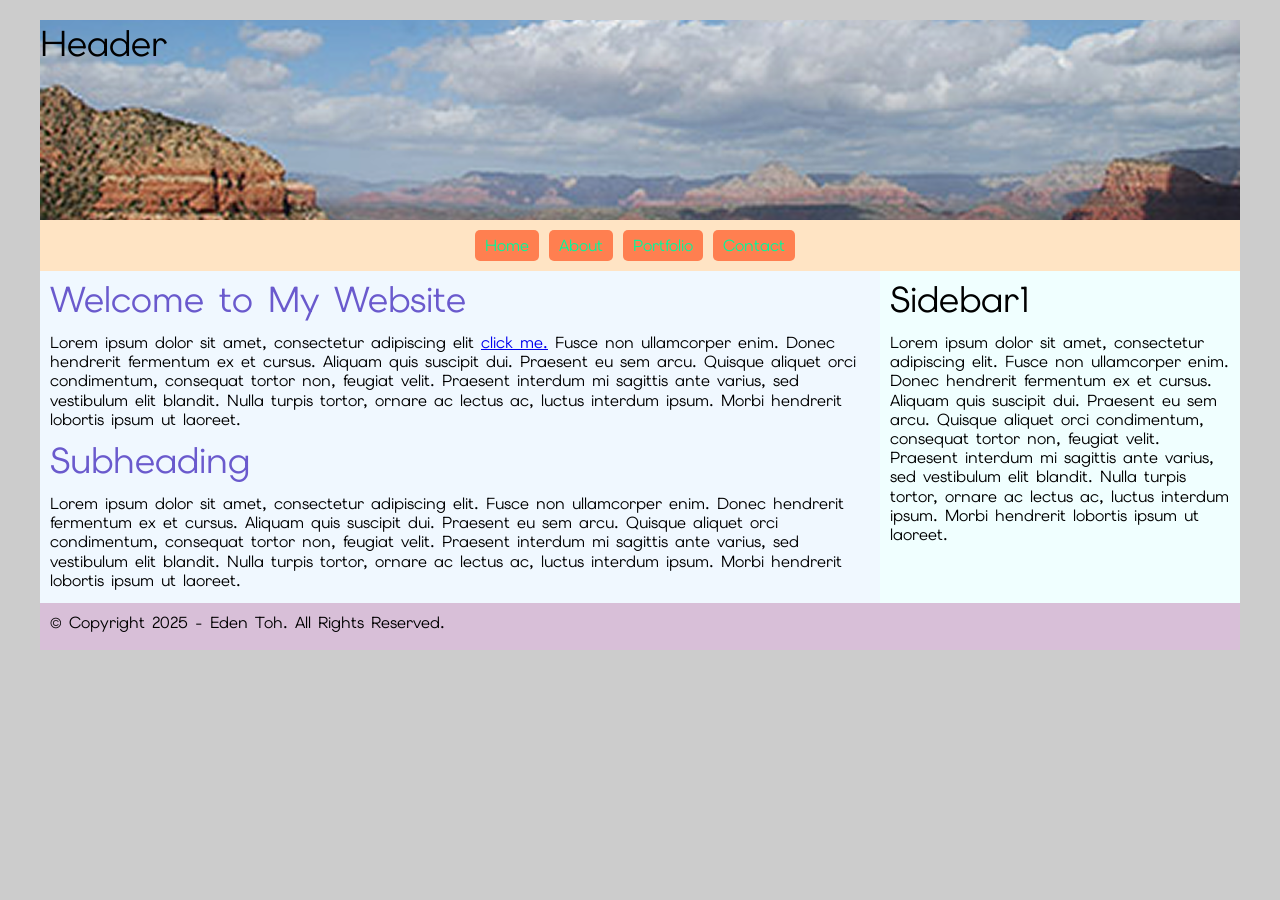
==== index.html @ f4f38166 "Add files via upload" ====
<!DOCTYPE>
<html lang="en">
<head>
    <meta charset="UTF-8">
    <meta name="viewport" content="width=device-width,initial-scale=1.0">
    <title>Eden - Graphic Designer in Toronto</title>
    <link href="styles/main.css" rel="stylesheet">
    <link rel="preconnect" href="https://fonts.googleapis.com">
    <link rel="preconnect" href="https://fonts.gstatic.com" crossorigin>
    <link href="https://fonts.googleapis.com/css2?family=Elms+Sans:ital,wght@0,100..900;1,100..900&display=swap" rel="stylesheet">
    
</head>
<body>
  <div class="container">

    <header>
      <h1>Header</h1>
    </header>

    <nav>
      <ul>
        <li><a href="index.html">Home</a></li>
        <li><a href="about.html">About</a></li>
        <li><a href="portfolio.html">Portfolio</a></li>
        <li><a href="contact.html">Contact</a></li>
      </ul>
    </nav>

    <main>
      <h1>Welcome to My Website</h1>

      <p>Lorem ipsum dolor sit amet, consectetur adipiscing elit <a href="portfolio.html">click me.</a> Fusce non ullamcorper enim. Donec hendrerit fermentum ex et cursus. Aliquam quis suscipit dui. Praesent eu sem arcu. Quisque aliquet orci condimentum, consequat tortor non, feugiat velit. Praesent interdum mi sagittis ante varius, sed vestibulum elit blandit. Nulla turpis tortor, ornare ac lectus ac, luctus interdum ipsum. Morbi hendrerit lobortis ipsum ut laoreet.</p>

      <h1>Subheading</h1>

      <p>Lorem ipsum dolor sit amet, consectetur adipiscing elit. Fusce non ullamcorper enim. Donec hendrerit fermentum ex et cursus. Aliquam quis suscipit dui. Praesent eu sem arcu. Quisque aliquet orci condimentum, consequat tortor non, feugiat velit. Praesent interdum mi sagittis ante varius, sed vestibulum elit blandit. Nulla turpis tortor, ornare ac lectus ac, luctus interdum ipsum. Morbi hendrerit lobortis ipsum ut laoreet.</p>
    </main>

    <aside>
      <h1>Sidebar1</h1>
      <p>Lorem ipsum dolor sit amet, consectetur adipiscing elit. Fusce non ullamcorper enim. Donec hendrerit fermentum ex et cursus. Aliquam quis suscipit dui. Praesent eu sem arcu. Quisque aliquet orci condimentum, consequat tortor non, feugiat velit. Praesent interdum mi sagittis ante varius, sed vestibulum elit blandit. Nulla turpis tortor, ornare ac lectus ac, luctus interdum ipsum. Morbi hendrerit lobortis ipsum ut laoreet.</p>
    </aside>

    <footer>
      <p>&copy; Copyright 2025 - Eden Toh. All Rights Reserved.</p>
    </footer>

  </div><!--Div Contain End-->
</body>
</html>
---- styles/main.css ----
/* reset css */
*{
    padding: 0;
    margin: 0;
    box-sizing: border-box;
}

body{
    background-color: #cccccc;
    font-family: "Elms Sans", sans-serif;
    font-size: 100%; /* 16px (12pt) default font size | 1em is 100% default font size */
    color: #000000;
}

h1{
    padding-bottom: 10px;
    font-size: 2.25em; /* 36px / 16px = 2.25em or 225% */
    font-weight: normal;
}

h2{
    padding-bottom: 10px;
    font-size: 2.125em; /* 34px */
    font-weight: normal;
}

h3{
    padding-bottom: 10px;
    font-size: 2em;
    font-weight: normal;
}

p{
    line-height: 1.2;
    padding-bottom: 8px;
}

img{
    max-width: 100%;
    height: auto;
}

.container{
    background-color: #ffffff;
    max-width: 1200px;
    margin-left: auto;
    margin-right: auto;
    margin-top: 20px;

    display: flex;
    flex-wrap: wrap;
}

header{
    /* background-color: salmon;   */
    flex: 1 0 100%;
    height: 200px;
    background-image: url(../images/header-desktop.png);
}

nav{
    background-color: bisque;
    flex: 1 0 100%;
}

nav ul{
    list-style-type: none;
    display: flex;
    justify-content: center;
    padding: 10px;
}

nav a:link, #nav a:visited{
    background-color: #ff7f50;
    text-decoration: none;
    color: #00fa9a;
    /* width: 150px; */
    display: block;
    padding: 5px 10px;
    margin-right: 10px;
    border-radius: 5px;
}

nav a:hover, #nav:active{
    background-color: midnightblue;
}

main{
    background-color: aliceblue;
    flex: 1 1 70%; /* 800px - target / context = result */
    padding: 5px 10px;
}

main h1{
    color: slateblue;
}

aside{
    background-color: azure;
    flex: 1 1 30%; /* 400px - target / context (1200) = result */
    padding: 5px 10px;
}

footer{
    background-color: thistle;
    flex: 1 0 100%;
    padding: 10px;
}

/* media queries for tablet screens 800px or smaller */
@media screen and (max-width: 800px){

    body{
        background-color: #333;
    }

    header{
        
        height: 100px;
        background-image: url(../images/header-tablet.png);
    }

    nav a:link, nav a:visited{
    
        padding: 10px 20px;
        margin-right: 20px;
    
}

main{

    flex: 1 1 60%; 
}

sidebar1{
    flex: 1 1 40%; 

}

} 

/* media queries for mobile screens 600px or smaller */
@media screen and (max-width: 600px){

    body{
        background-color: yellow;
    }

    header{
        
        height: 50px;
        background-image: url(../images/header-mobile.png);
        
    }

    container{
        flex-direction: column;
    }

    nav ul{
        flex-direction: column;
        align-items: stretch;
        width: 100%;
    }

    nav a:link, #nav a:visited{

    width: 100%;
    text-align: center;
    padding: 10px 20px;
    margin-bottom: 10px;
    }

main, #sidebar1{
    padding: 20px;
}


footer{
    text-align: center;

}
}
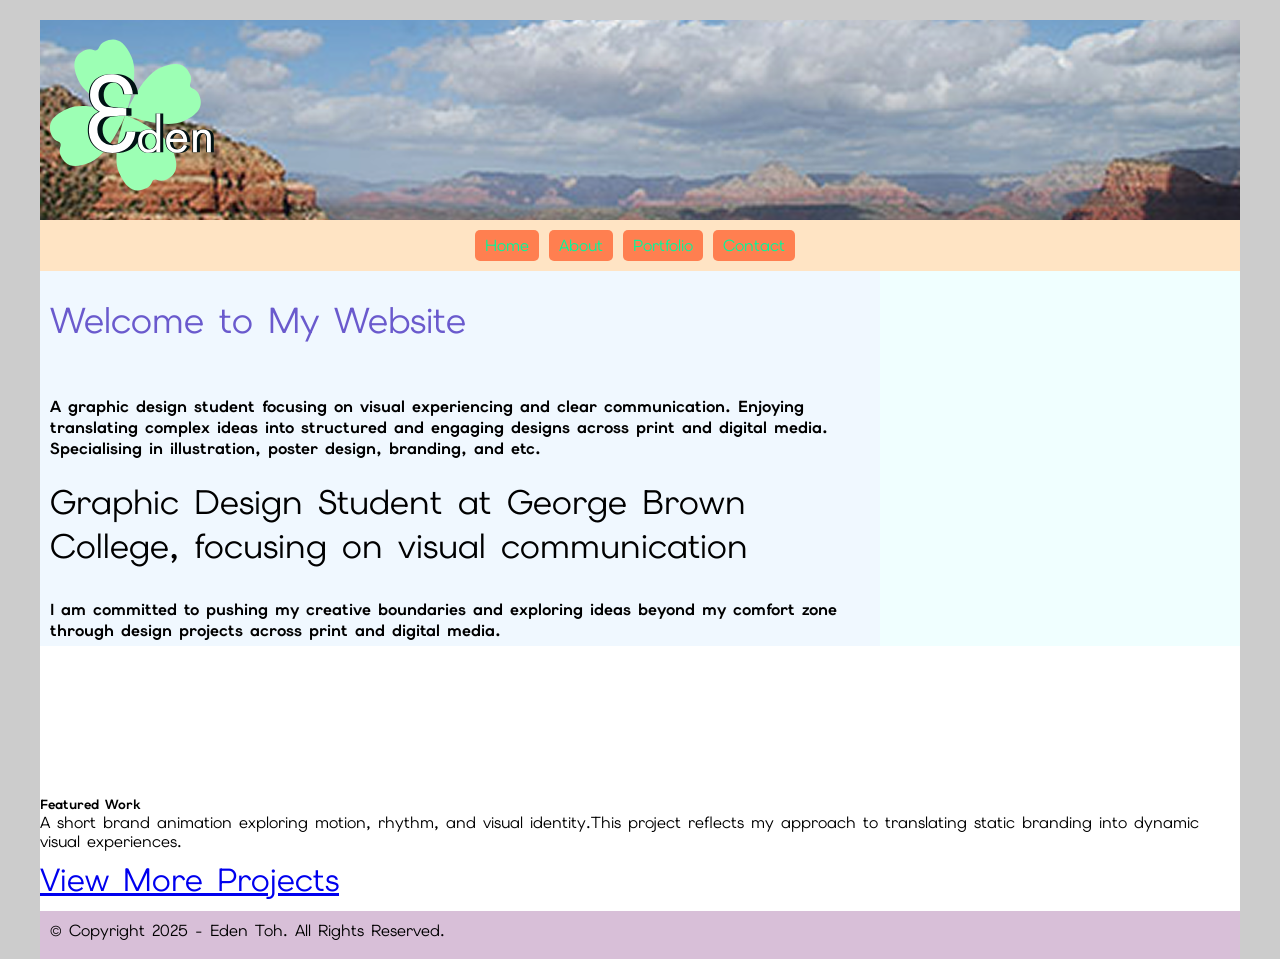
==== commit 0648721d: "Add files via upload" ====
--- a/index.html
+++ b/index.html
@@ -3,18 +3,30 @@
 <head>
     <meta charset="UTF-8">
     <meta name="viewport" content="width=device-width,initial-scale=1.0">
-    <title>Eden - Graphic Designer in Toronto</title>
+    <title>Eden Toh - Graphic Designer in Toronto</title>
     <link href="styles/main.css" rel="stylesheet">
     <link rel="preconnect" href="https://fonts.googleapis.com">
     <link rel="preconnect" href="https://fonts.gstatic.com" crossorigin>
-    <link href="https://fonts.googleapis.com/css2?family=Elms+Sans:ital,wght@0,100..900;1,100..900&display=swap" rel="stylesheet">
+    <link href="https://fonts.googleapis.com/css2?family=Elms+Sans:ital,wght@0,100..900;1,100..900&family=Open+Sans:ital,wght@0,300..800;1,300..800&display=swap" rel="stylesheet">
     
 </head>
 <body>
   <div class="container">
 
     <header>
-      <h1>Header</h1>
+
+      <a href="index.html">
+        <img src="images/Eden_logo.svg" alt="Eden logo" width="190" id="logo">
+      </a>
+      
+        <h1>
+          <br>Eden Toh<br>
+        </h1>
+
+        <h2>
+          <br><span>Graphic Designer<br>in Toronto</span>
+        </h2>
+
     </header>
 
     <nav>
@@ -27,19 +39,33 @@
     </nav>
 
     <main>
-      <h1>Welcome to My Website</h1>
+      <br><h1>Welcome to My Website</h1>
 
-      <p>Lorem ipsum dolor sit amet, consectetur adipiscing elit <a href="portfolio.html">click me.</a> Fusce non ullamcorper enim. Donec hendrerit fermentum ex et cursus. Aliquam quis suscipit dui. Praesent eu sem arcu. Quisque aliquet orci condimentum, consequat tortor non, feugiat velit. Praesent interdum mi sagittis ante varius, sed vestibulum elit blandit. Nulla turpis tortor, ornare ac lectus ac, luctus interdum ipsum. Morbi hendrerit lobortis ipsum ut laoreet.</p>
+      <br><br><h4>A <b>graphic design</b> student focusing on <strong>visual experiencing</strong> and <strong>clear communication</strong>. Enjoying translating complex ideas into structured and engaging designs across print and digital media. Specialising in illustration, poster design, branding, and etc.</h4><br>
 
-      <h1>Subheading</h1>
+      <h2>Graphic Design Student at George Brown College, focusing on visual communication</h2><br>
 
-      <p>Lorem ipsum dolor sit amet, consectetur adipiscing elit. Fusce non ullamcorper enim. Donec hendrerit fermentum ex et cursus. Aliquam quis suscipit dui. Praesent eu sem arcu. Quisque aliquet orci condimentum, consequat tortor non, feugiat velit. Praesent interdum mi sagittis ante varius, sed vestibulum elit blandit. Nulla turpis tortor, ornare ac lectus ac, luctus interdum ipsum. Morbi hendrerit lobortis ipsum ut laoreet.</p>
+      <h4>I am committed to pushing my creative boundaries and exploring ideas beyond my comfort zone through design projects across print and digital media.</h4>
     </main>
 
     <aside>
-      <h1>Sidebar1</h1>
-      <p>Lorem ipsum dolor sit amet, consectetur adipiscing elit. Fusce non ullamcorper enim. Donec hendrerit fermentum ex et cursus. Aliquam quis suscipit dui. Praesent eu sem arcu. Quisque aliquet orci condimentum, consequat tortor non, feugiat velit. Praesent interdum mi sagittis ante varius, sed vestibulum elit blandit. Nulla turpis tortor, ornare ac lectus ac, luctus interdum ipsum. Morbi hendrerit lobortis ipsum ut laoreet.</p>
+      <!-- <img src="images/Homepage_profile.jpeg"> -->
     </aside>
+
+  <div class="feature">
+      <video autoplay muted loop>
+        <source src="Video/Shortclips.mp4" id="short video">
+      </video>
+
+      <div class="featuretext">
+        <h5>Featured Work</h5>
+        <p>A short brand animation exploring motion, rhythm, and visual identity.This project reflects my approach to translating static branding into dynamic visual experiences.</p>
+        <div class="featurelink">
+        <a href="portfolio.html"><h3>View More Projects</h3></a>
+        </div>
+      </div>
+
+  </div>
 
     <footer>
       <p>&copy; Copyright 2025 - Eden Toh. All Rights Reserved.</p>
